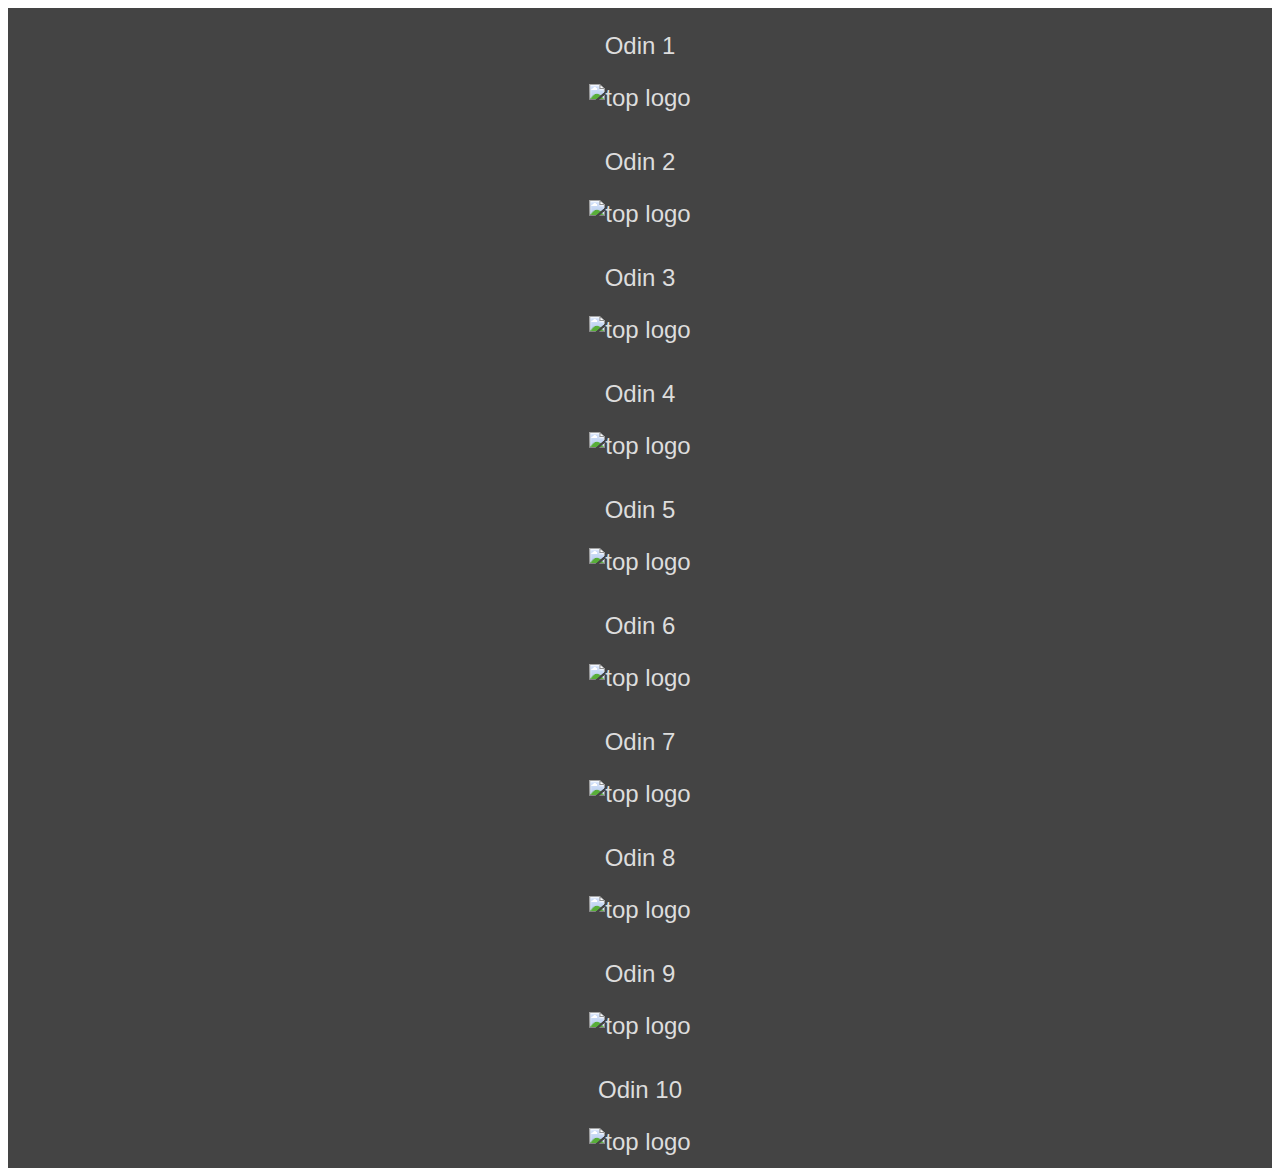
==== index2.html @ a1ca0a05 "revision grid, added top-logo" ====
<!DOCTYPE html>
<html lang="en">
<head>
    <meta charset="UTF-8">
    <meta http-equiv="X-UA-Compatible" content="IE=edge">
    <meta name="viewport" content="width=device-width, initial-scale=1.0">
    <title>Admin Dashboard</title>
    <link rel="stylesheet" href="styles2.css">
</head>

    <body>
        <div class="grid-item">
            <p>Odin 1</p>
            <img src="https://i.imgur.com/jkwFqfX.png" alt="top logo" />
        </div>
        <div class="grid-item">
            <p>Odin 2</p>
            <img src="https://i.imgur.com/jkwFqfX.png" alt="top logo" />
        </div>
        <div class="grid-item">
            <p>Odin 3</p>
            <img src="https://i.imgur.com/jkwFqfX.png" alt="top logo" />
        </div>
        <div class="grid-item">
            <p>Odin 4</p>
            <img src="https://i.imgur.com/jkwFqfX.png" alt="top logo" />
        </div>
        <div class="grid-item">
            <p>Odin 5</p>
            <img src="https://i.imgur.com/jkwFqfX.png" alt="top logo" />
        </div>
        <div class="grid-item">
            <p>Odin 6</p>
            <img src="https://i.imgur.com/jkwFqfX.png" alt="top logo" />
        </div>
        <div class="grid-item">
            <p>Odin 7</p>
            <img src="https://i.imgur.com/jkwFqfX.png" alt="top logo" />
        </div>
        <div class="grid-item">
            <p>Odin 8</p>
            <img src="https://i.imgur.com/jkwFqfX.png" alt="top logo" />
        </div>
        <div class="grid-item">
            <p>Odin 9</p>
            <img src="https://i.imgur.com/jkwFqfX.png" alt="top logo" />
        </div>
        <div class="grid-item">
            <p>Odin 10</p>
            <img src="https://i.imgur.com/jkwFqfX.png" alt="top logo" />
        </div>
        </div>
    </body>
</html>
---- styles2.css ----
.grid-container {
    resize: both;
    overflow: auto;
    display: grid;
    gap: 4px;
    padding: 4px;
    border: 1px solid grey;
    background-color: skyblue;
    grid-template-rows: repeat(2, 1fr);
    grid-template-columns: repeat(5, minmax(150px, 200px));
  }
  
  .grid-item {
    background-color: #444;
    text-align: center;
    color: #ddd;
    font-family: sans-serif;
    font-size: 1.5rem;
    padding: 12px;
  }
  
  p {
    margin: 12px auto 24px;
  }
  
  img {
    height: 60px;
  }
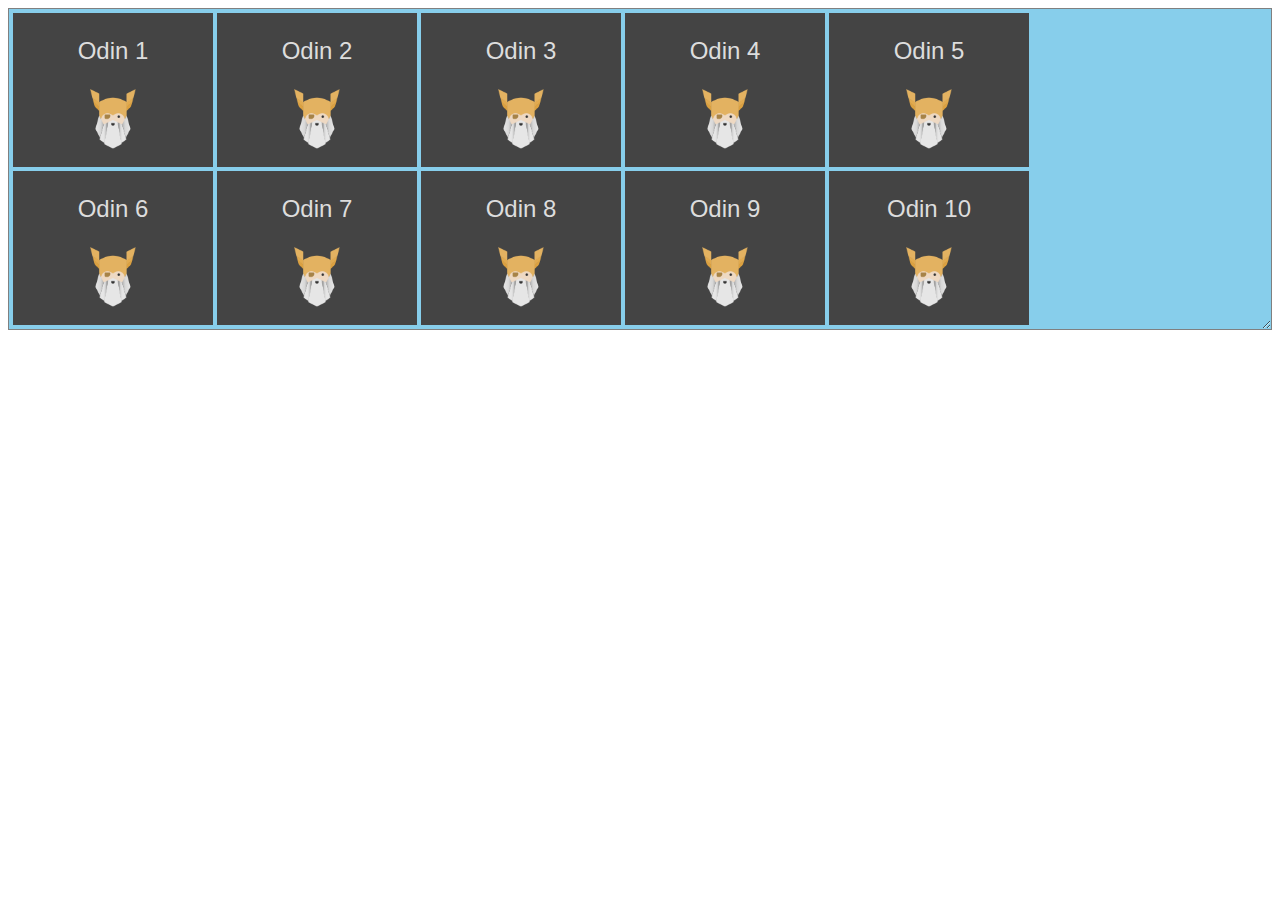
==== commit e805299c: "fix css dynamic sizing" ====
--- a/index2.html
+++ b/index2.html
@@ -9,46 +9,47 @@
 </head>
 
     <body>
-        <div class="grid-item">
-            <p>Odin 1</p>
-            <img src="https://i.imgur.com/jkwFqfX.png" alt="top logo" />
-        </div>
-        <div class="grid-item">
-            <p>Odin 2</p>
-            <img src="https://i.imgur.com/jkwFqfX.png" alt="top logo" />
-        </div>
-        <div class="grid-item">
-            <p>Odin 3</p>
-            <img src="https://i.imgur.com/jkwFqfX.png" alt="top logo" />
-        </div>
-        <div class="grid-item">
-            <p>Odin 4</p>
-            <img src="https://i.imgur.com/jkwFqfX.png" alt="top logo" />
-        </div>
-        <div class="grid-item">
-            <p>Odin 5</p>
-            <img src="https://i.imgur.com/jkwFqfX.png" alt="top logo" />
-        </div>
-        <div class="grid-item">
-            <p>Odin 6</p>
-            <img src="https://i.imgur.com/jkwFqfX.png" alt="top logo" />
-        </div>
-        <div class="grid-item">
-            <p>Odin 7</p>
-            <img src="https://i.imgur.com/jkwFqfX.png" alt="top logo" />
-        </div>
-        <div class="grid-item">
-            <p>Odin 8</p>
-            <img src="https://i.imgur.com/jkwFqfX.png" alt="top logo" />
-        </div>
-        <div class="grid-item">
-            <p>Odin 9</p>
-            <img src="https://i.imgur.com/jkwFqfX.png" alt="top logo" />
-        </div>
-        <div class="grid-item">
-            <p>Odin 10</p>
-            <img src="https://i.imgur.com/jkwFqfX.png" alt="top logo" />
-        </div>
-        </div>
+        <div class="grid-container">
+            <div class="grid-item">
+              <p>Odin 1</p>
+              <img src="images/TOP-logo.png" alt="top logo" />
+            </div>
+            <div class="grid-item">
+              <p>Odin 2</p>
+              <img src="images/TOP-logo.png" alt="top logo" />
+            </div>
+            <div class="grid-item">
+              <p>Odin 3</p>
+              <img src="images/TOP-logo.png" alt="top logo" />
+            </div>
+            <div class="grid-item">
+              <p>Odin 4</p>
+              <img src="images/TOP-logo.png" alt="top logo" />
+            </div>
+            <div class="grid-item">
+              <p>Odin 5</p>
+              <img src="images/TOP-logo.png" alt="top logo" />
+            </div>
+            <div class="grid-item">
+              <p>Odin 6</p>
+              <img src="images/TOP-logo.png" alt="top logo" />
+            </div>
+            <div class="grid-item">
+              <p>Odin 7</p>
+              <img src="images/TOP-logo.png" alt="top logo" />
+            </div>
+            <div class="grid-item">
+              <p>Odin 8</p>
+              <img src="images/TOP-logo.png" alt="top logo" />
+            </div>
+            <div class="grid-item">
+              <p>Odin 9</p>
+              <img src="images/TOP-logo.png" alt="top logo" />
+            </div>
+            <div class="grid-item">
+              <p>Odin 10</p>
+              <img src="images/TOP-logo.png" alt="top logo" />
+            </div>
+          </div>
     </body>
 </html>--- a/styles2.css
+++ b/styles2.css
@@ -8,9 +8,9 @@
     background-color: skyblue;
     grid-template-rows: repeat(2, 1fr);
     grid-template-columns: repeat(5, minmax(150px, 200px));
-  }
+}
   
-  .grid-item {
+.grid-item {
     background-color: #444;
     text-align: center;
     color: #ddd;
@@ -19,10 +19,10 @@
     padding: 12px;
   }
   
-  p {
+p {
     margin: 12px auto 24px;
-  }
+}
   
-  img {
+img {
     height: 60px;
-  }+}